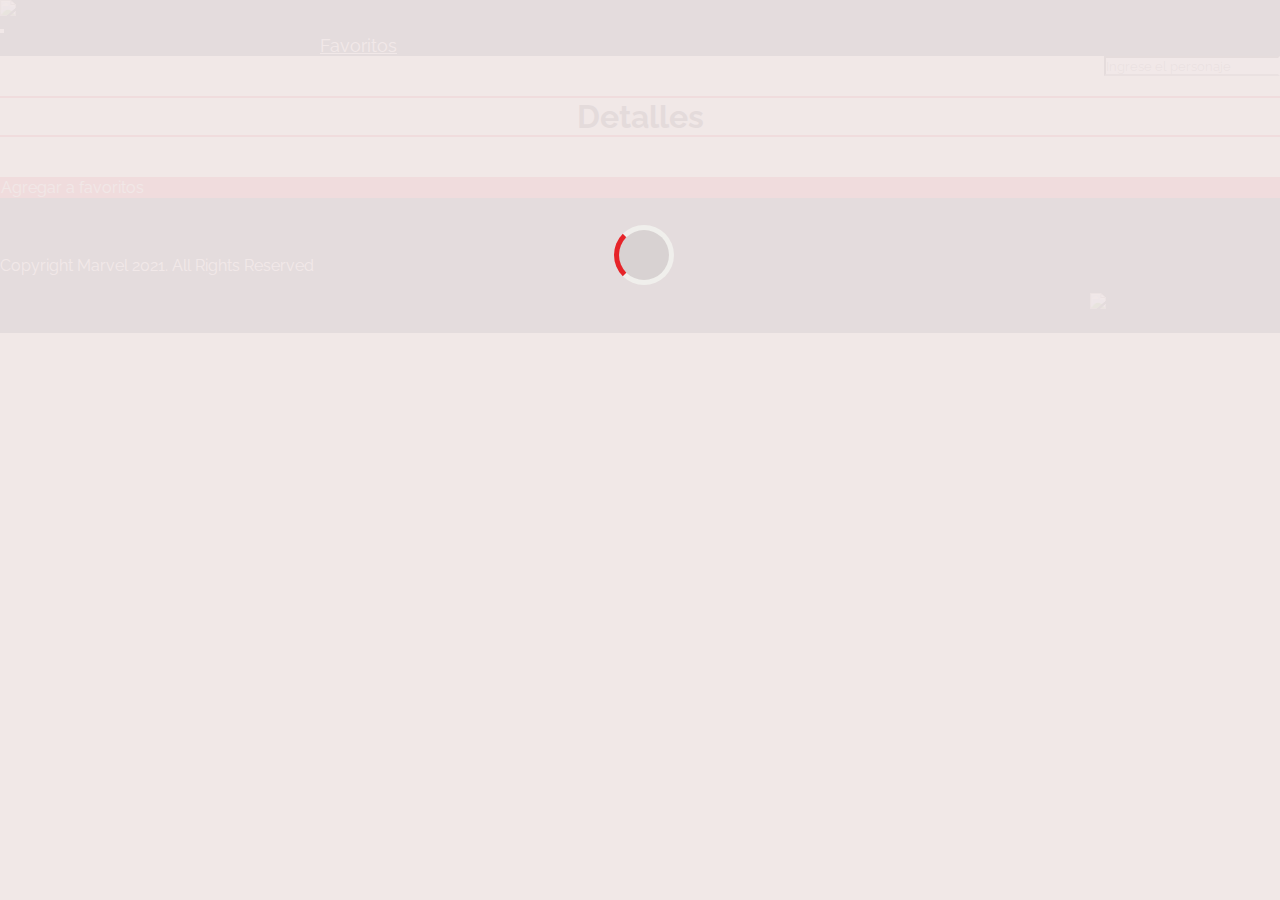
==== character-details.html @ a1bc6be8 "v2.0" ====
<!DOCTYPE html>
<html lang="en">
<head>
    <meta charset="UTF-8">
    <meta name="viewport" content="width=device-width, initial-scale=1.0">
    <meta http-equiv="X-UA-Compatible" content="ie-edge">
    <link href="https://cdn.jsdelivr.net/npm/bootstrap@5.0.0-beta3/dist/css/bootstrap.min.css" rel="stylesheet"
        integrity="sha384-eOJMYsd53ii+scO/bJGFsiCZc+5NDVN2yr8+0RDqr0Ql0h+rP48ckxlpbzKgwra6" crossorigin="anonymous">
    <script src="https://kit.fontawesome.com/c90aff4a61.js" crossorigin="anonymous"></script>
    <link rel="preconnect" href="https://fonts.gstatic.com">
    <link href="https://fonts.googleapis.com/css2?family=Raleway:wght@400;700&display=swap" rel="stylesheet">
    <link rel="stylesheet" href="css/app.css">
</head>

<body onload="marvelData.conectionApi(marvelData.setUrl(home.status.page, home.searchInput.value, window.localStorage.getItem('characterId')))">
    <div id="spinnerBack">
        <div id="spinner"></div>
    </div>
    <header id="marvel-app">
        <nav class="navbar navbar-expand-lg navbar-light">
            <div class="container">
                <a href="index.html">
                    <img src="img/logo-marvel.png" class="logo" />
                </a>
                <button class="navbar-toggler" type="button" data-bs-toggle="collapse" data-bs-target="#navbarSupportedContent"
                    aria-controls="navbarSupportedContent" aria-expanded="false" aria-label="Toggle navigation">
                    <span class="navbar-toggler-icon"></span>
                </button>
                <div class="collapse navbar-collapse" id="navbarSupportedContent">
                    <ul class="navbar-nav me-auto mb-2 mb-lg-0">
                        <li class="nav-item" style="padding-left: 25%">
                            <a class="nav-link favs-header" aria-current="page" href="favourites.html" style="color: white">Favoritos</a>
                        </li>
                    </ul>
                    <form class="d-flex form-inline">
                        <!-- <form class="form-inline input-group pull-right"> -->
                        <input type="text" id="searchInput" placeholder="Ingrese el personaje" class="form-control pull-right"
                            onkeydown="home.searchCharacter(event)"
                            style="border-bottom-right-radius: 0%; border-top-right-radius: 0%; border-right-color: transparent;" />
                        <span class="btn pull-right" id="btnSearch"
                            style="background-color: #fff; border-bottom-left-radius: 0%; border-top-left-radius: 0%; border-left-color: transparent;"><i
                                class="fa fa-search"></i></span>
                        <!-- </form> -->
                    </form>
                </div>
            </div>
        </nav>
    </header>
    
    <div class="container">
        <h1 class="" id="titleSection">Detalles</h1>
        <div id="character-info" class="row">
            
        </div>
        <div class="btn btn-page btn-group" id="addFav" onclick="">Agregar a favoritos</div>
        <div id="pagination" class="btn-group" onclick="location.href='../index.html'"></div>
    </div>
    <footer>
        <div class="container">
            <div class="row">
                <span class="col-md-8 footer-copyright" style="color: white;">Copyright Marvel 2021. All Rights Reserved</span>
                <a class="col-md-4" href="index.html">
                    <img src="img/logo-marvel.png" class="logo-footer">
                </a>
            </div>
        </div>
    </footer>
    <script>
        document.getElementById("addFav").addEventListener("click", function (e) {
            e.preventDefault();
            // leemos el id
            var newFav = {
                id: window.localStorage.getItem('characterId'),
            };
            // console.log(newFav);
            // leemos los favoritos del localStorage
            var favs = localStorage.getItem("favs") || "[]";
            favs = JSON.parse(favs);
            console.log(favs);

            // buscamos el producto en la lista de favs
            var posLista = favs.find(element => element == newFav);
            if (posLista > -1) {
                // si está, lo quitamos
                favs.splice(posLista, 1);
            } else {
                // si no está, lo añadimos
                favs.push(newFav);
            }

            // guardamos la lista de favs 
            localStorage.setItem("favs", JSON.stringify(favs));
        });
    </script>
    <script src="https://code.jquery.com/jquery-3.5.1.slim.min.js" integrity="sha384-DfXdz2htPH0lsSSs5nCTpuj/zy4C+OGpamoFVy38MVBnE+IbbVYUew+OrCXaRkfj"
        crossorigin="anonymous"></script>
    <script src="https://cdn.jsdelivr.net/npm/popper.js@1.16.1/dist/umd/popper.min.js"
        integrity="sha384-9/reFTGAW83EW2RDu2S0VKaIzap3H66lZH81PoYlFhbGU+6BZp6G7niu735Sk7lN" crossorigin="anonymous"></script>
    <script src="https://cdn.jsdelivr.net/npm/bootstrap@4.6.0/dist/js/bootstrap.min.js"
        integrity="sha384-+YQ4JLhjyBLPDQt//I+STsc9iw4uQqACwlvpslubQzn4u2UU2UFM80nGisd026JF" crossorigin="anonymous"></script>

    <script src="../js/view.js"></script>
    <script src="../js/connection.js"></script>
    <script src="../js/index.js"></script>
</body>

</html>
---- css/app.css ----
/* rojo:#e62429;
azul: #0b1625;
*/
* {
	margin: 0;
	padding: 0;
	box-sizing: border-box;
    font-family: 'Raleway', sans-serif;
}
html{
    scroll-behavior: smooth;
}

header{
    background-color: #0b1625;
}

body{
    background-color: #F0EFEC;
}

footer{
    background-color: #0b1625;
    position: relative;
    padding: 40px 0px;
}

h1, h2, h3, h4, h5{
    font-weight: bold;
}

.character-box{
    min-height: 320px;
    max-height: 320px;
    border: transparent;
    background-color: #0b1625;
    border-radius: 5px;
    margin: 10% 0;
    box-shadow: 0px 0px 5px 0px #1c2a3f;
    transition: transform .5s ease;
}

.character-box:hover{
    cursor: pointer;    
    transform: scale(1.05);
    transition: .6s 0s;    
    background: #e62429;
}

.character-text{
    color: #fff;
    text-align: center;
}

.character-media{
    margin-top: 10%;
}

.character-name{
    text-align: center;
    padding: 8%;
    font-size: 20px;
    height: 120px;
}

.img-responsive{
    height: auto;
    width: 100%;
    max-height: 200px;
    min-height: 200px;
    background-size: cover;
    background-position: center;
    display: block;
    position: relative;
}

.img-logo{
    max-height: 70px;
    display: inline-block;
    position: relative;
}

.logo-footer{
    height: auto;
    width: 100%;
    max-width: 190px;
    max-height: 80px;
    display: block;
    float: right;
}

.logo{
    height: auto;
    width: 100%;
    max-width: 190px;
    max-height: 80px;
    display: block;
}

#btnSearch{
    background-color: #fff; 
    border-bottom-left-radius: 0%; 
    border-top-left-radius: 0%; 
}

#searchInput{
    border-bottom-right-radius: 0%; 
    border-top-right-radius: 0%; 
}

.hidden{
    display: none;
}

.pull-right{
    float: right;
}

.footer-copyright{
    margin-bottom: 0px;
    min-height: 54.72px;
    display: flex;
    align-items: center;
}

#spinnerBack{
    position:fixed;
    left:0;
    top:0;
    width:100%;
    height:100%;
    background-color:rgba(240, 231, 231, 0.95);
    z-index: 50;
    text-align: center;
}

#spinner{
    display: inline-block;
    width: 60px;
    height: 60px;
    border-radius: 50%;
    border: 5px solid #F0EFEC;
    border-left-color: #e62429;
    animation: spin 1.2s linear infinite;
    position: absolute;
    top: 25%;
    left: 48%;
    background: rgba(211, 206, 206, 0.7);
}
@keyframes spin{
    0%{
        transform: rotate(0deg);
    }
    100%{
        transform: rotate(360deg);
    }
}

.pagination-group{
    text-align: center;
    padding: 2% 0;
}

.btn-page{
    border: 1px solid #e62429;
    background: #e62429;
    color: #F0EFEC;
    margin: 0 auto;
    min-width: 160px;
}

.back-home{
    min-width: 160px;
    margin: 20px;
}

.ext-link{
    text-transform: capitalize;
}

#searchInput{
    max-width: 408px;
}

.favs-header{
    font-size: 18px;
    color: #fff !important;
}

#titleSection{
    margin: 40px 0 40px;
    text-align: center;
    display: block;
    border-bottom: 2px solid #e62429;
    border-top: 2px solid #e62429;

}

@media only screen and (max-width: 768px){
    #spinner{
        left: 44.5%;
    }

    .logo{
        /* margin: 0 auto; */
        height: auto;
        width: unset;
        max-width: unset;
        margin: 0 auto;
        display: block;
        /* float: left; */
    }

    .character-box{
        margin: 5%;
        min-height: unset;
        max-height: unset;
    }

    .img-responsive{
        max-height: 300px;
    }

    .character-info{
        margin: 0 auto;
    }

    #titleSection{
       padding: 20px 0 10px !important;
       text-align: center;
       display: block;
    }

    .navbar-toggler, .navbar-light .navbar-toggler{
        background-color: #e62429;
        border: 1px solid #e62429;
    }   

    .footer-copyright{
        display: block;
        text-align: center;
    }

    .btn-page{
        width: 180px;
        display: block;
    }

    .logo-footer{
        float: none;
        margin: 0 auto;
    }

    .favs-header{
        margin-top: -27%;
        border: 2px solid red;
        position: relative;
        text-align: center;
        border-radius: 10px;
    }
}
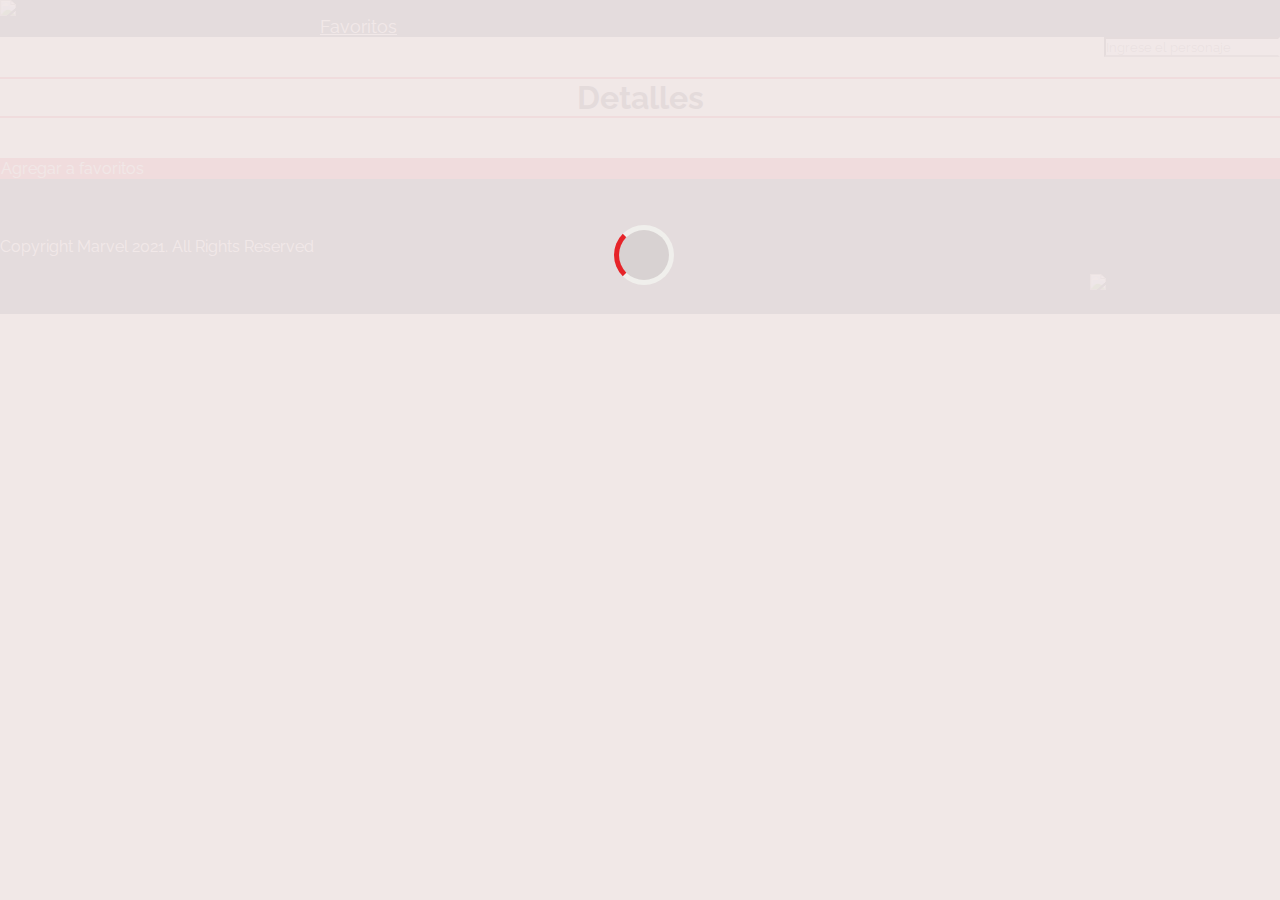
==== commit 176bcaaa: "v2.4" ====
--- a/character-details.html
+++ b/character-details.html
@@ -22,11 +22,7 @@
                 <a href="index.html">
                     <img src="img/logo-marvel.png" class="logo" />
                 </a>
-                <button class="navbar-toggler" type="button" data-bs-toggle="collapse" data-bs-target="#navbarSupportedContent"
-                    aria-controls="navbarSupportedContent" aria-expanded="false" aria-label="Toggle navigation">
-                    <span class="navbar-toggler-icon"></span>
-                </button>
-                <div class="collapse navbar-collapse" id="navbarSupportedContent">
+                <div class="navbar-collapse" id="navbarSupportedContent">
                     <ul class="navbar-nav me-auto mb-2 mb-lg-0">
                         <li class="nav-item" style="padding-left: 25%">
                             <a class="nav-link favs-header" aria-current="page" href="favourites.html" style="color: white">Favoritos</a>
@@ -52,7 +48,7 @@
         <div id="character-info" class="row">
             
         </div>
-        <div class="btn btn-page btn-group" id="addFav" onclick="">Agregar a favoritos</div>
+        <div class="btn btn-red btn-group" id="addFav" onclick="">Agregar a favoritos</div>
         <div id="pagination" class="btn-group" onclick="location.href='../index.html'"></div>
     </div>
     <footer>
--- a/css/app.css
+++ b/css/app.css
@@ -161,12 +161,19 @@
     padding: 2% 0;
 }
 
-.btn-page{
+.btn-red{
     border: 1px solid #e62429;
     background: #e62429;
     color: #F0EFEC;
     margin: 0 auto;
     min-width: 160px;
+}
+
+.btn-page{
+    border: 1px solid #e62429;
+    background: #e62429;
+    color: #F0EFEC;
+    margin: 0 5px;
 }
 
 .back-home{
@@ -241,10 +248,7 @@
         text-align: center;
     }
 
-    .btn-page{
-        width: 180px;
-        display: block;
-    }
+    
 
     .logo-footer{
         float: none;
@@ -252,10 +256,11 @@
     }
 
     .favs-header{
-        margin-top: -27%;
+        margin-top: -21%;
         border: 2px solid red;
         position: relative;
         text-align: center;
         border-radius: 10px;
-    }
-}
+        margin-left: 21%;
+    }
+}
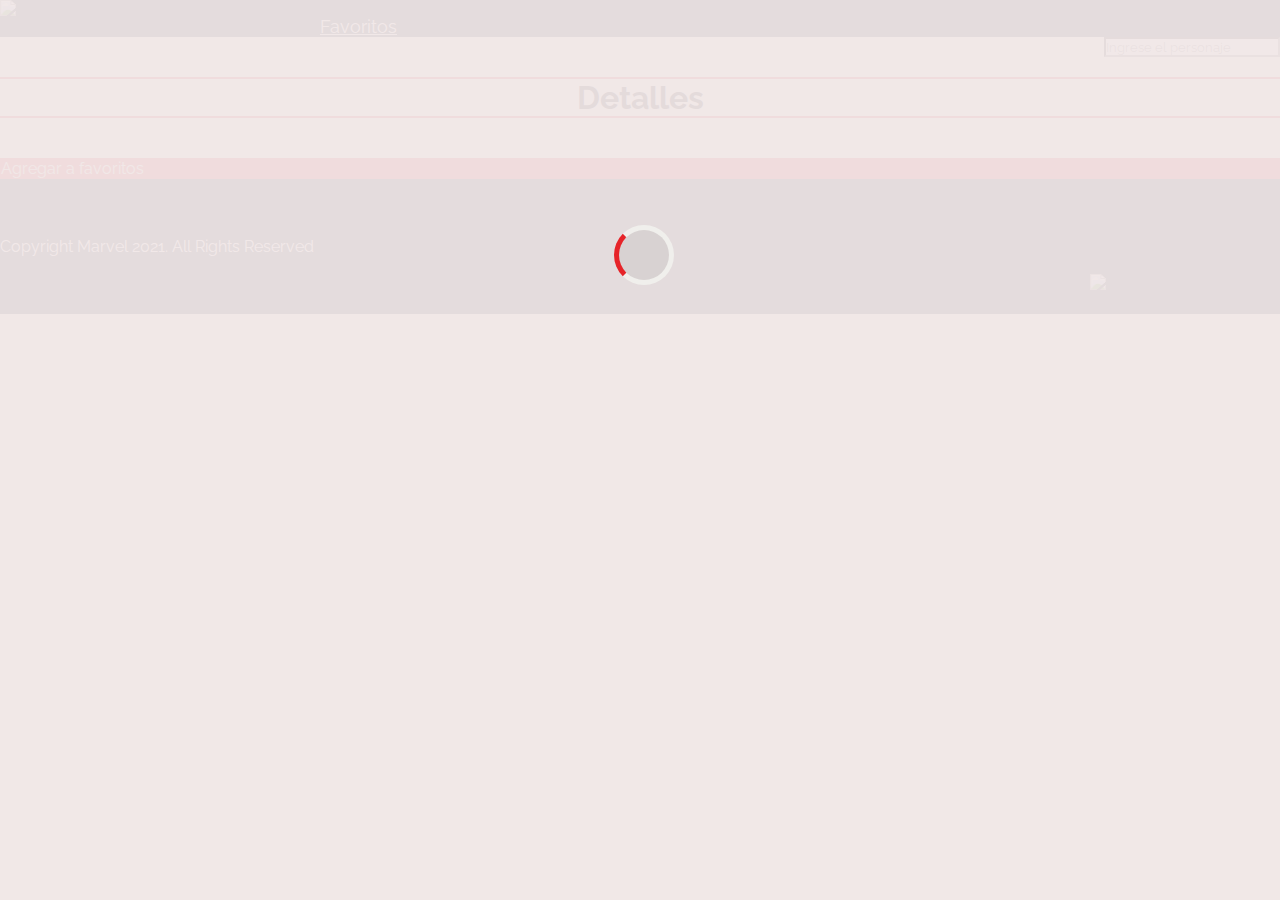
==== commit f2ec9694: "v2.8" ====
--- a/character-details.html
+++ b/character-details.html
@@ -31,11 +31,10 @@
                     <form class="d-flex form-inline">
                         <!-- <form class="form-inline input-group pull-right"> -->
                         <input type="text" id="searchInput" placeholder="Ingrese el personaje" class="form-control pull-right"
-                            onkeydown="home.searchCharacter(event)"
-                            style="border-bottom-right-radius: 0%; border-top-right-radius: 0%; border-right-color: transparent;" />
-                        <span class="btn pull-right" id="btnSearch"
-                            style="background-color: #fff; border-bottom-left-radius: 0%; border-top-left-radius: 0%; border-left-color: transparent;"><i
-                                class="fa fa-search"></i></span>
+                            onkeydown="home.searchCharacter(event)"/>
+                        <span class="btn pull-right" id="btnSearch" onclick="home.searchCharacterClick(event)">
+                            <i class="fa fa-search"></i>
+                        </span>
                         <!-- </form> -->
                     </form>
                 </div>
@@ -48,8 +47,10 @@
         <div id="character-info" class="row">
             
         </div>
-        <div class="btn btn-red btn-group" id="addFav" onclick="">Agregar a favoritos</div>
-        <div id="pagination" class="btn-group" onclick="location.href='../index.html'"></div>
+        <div class="bottom-buttons">
+            <div class="btn btn-red btn-group" id="addFav" onclick="">Agregar a favoritos</div>
+            <div id="pagination" class="btn-group" onclick="location.href='../index.html'"></div>
+        </div>
     </div>
     <footer>
         <div class="container">
--- a/css/app.css
+++ b/css/app.css
@@ -263,4 +263,8 @@
         border-radius: 10px;
         margin-left: 21%;
     }
-}
+
+    .ext-links, .related-links, .bottom-buttons{
+        text-align: center;
+    }
+}
